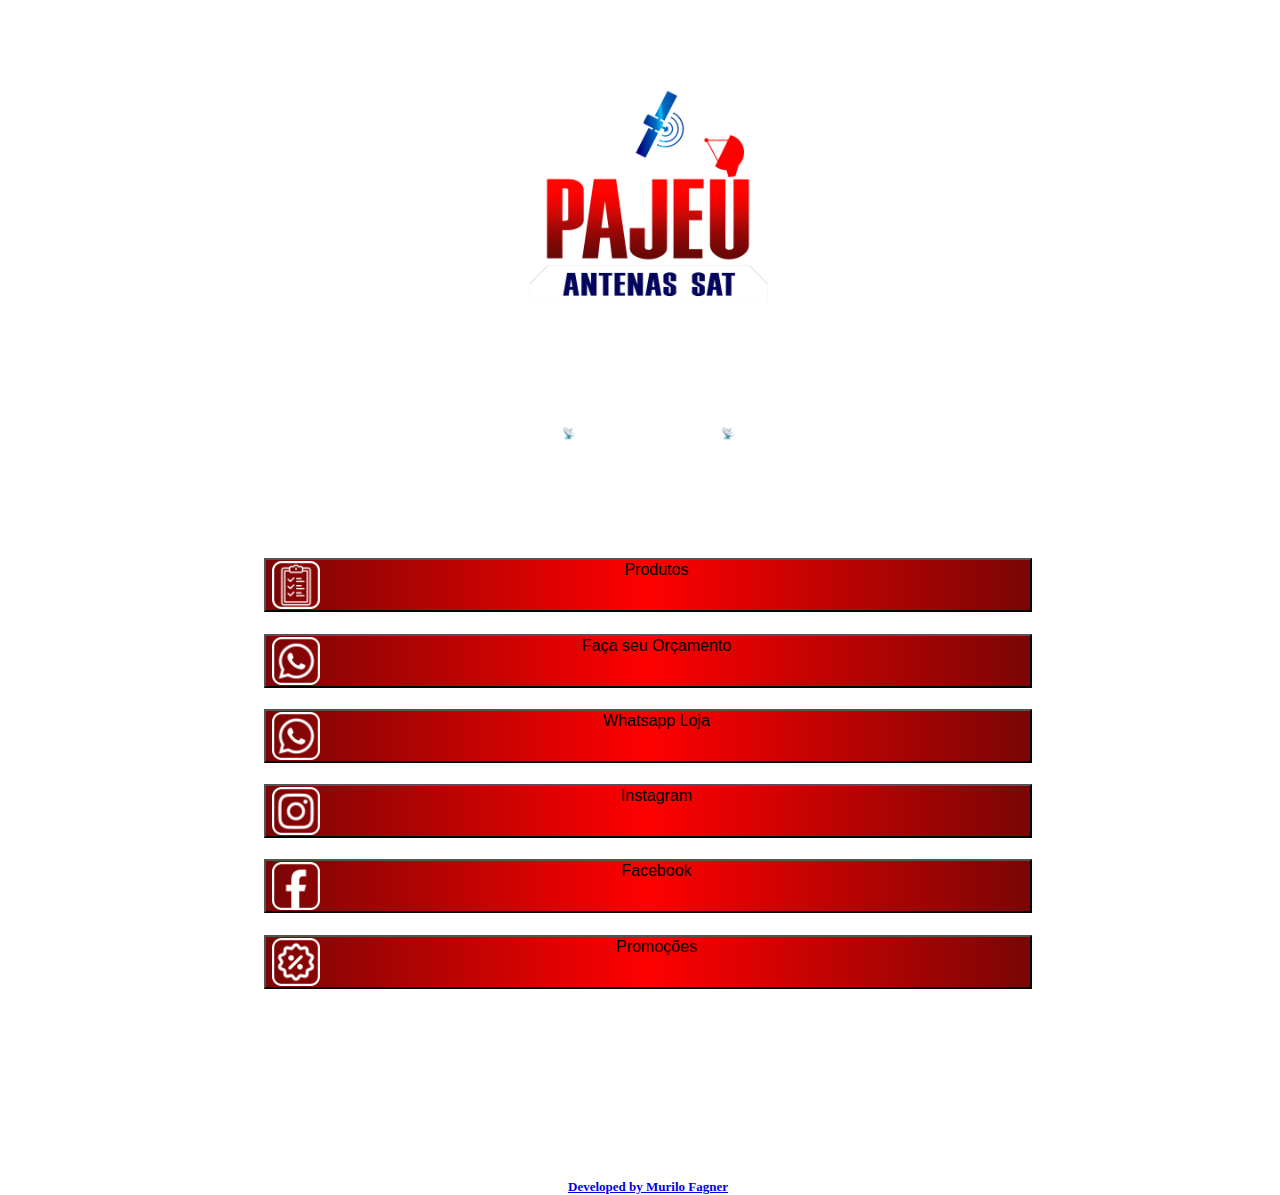
==== index.html @ 4db91498 "Update index.html" ====
<!DOCTYPE html>
<html lang="pt-br">
<head>
    <!-- CSS only -->
<link href="https://cdn.jsdelivr.net/npm/bootstrap@5.2.0/dist/css/bootstrap.min.css" rel="stylesheet" integrity="sha384-gH2yIJqKdNHPEq0n4Mqa/HGKIhSkIHeL5AyhkYV8i59U5AR6csBvApHHNl/vI1Bx" crossorigin="anonymous">

    <link rel="icon" href="icon.png">
    <meta charset="UTF-8">
    <meta http-equiv="X-UA-Compatible" content="IE=edge">
    <title>WebApp</title>

</head>

    <style>

body {

   height: 98vh;
   width: 100%;
   background-image: url("back.gif");
   background-position: center center;
   background-repeat: round;
   background-position: top center;

}

      </style>

<br> <br> <br>

<p style="text-align:center"> <a href="Video/apresentação.mp4" target="_blank"> <img src="Imagem/logo.png" vspace="2" hspace="2" width="240vh"height="240vh"> </p> </a>

<b> <h1> <strong> <p style="text-align:center">  <font color="#ffffff"> PAJEÚ ANTENAS SAT <font  face="Verdana"> </strong> </h1> 
    <h6> <p style="text-align:center"> <font color="#ffffff"> 📡 Levando a tecnologia até você! 📡 </font> </h6>
</b> </p> </p>

<br> <br> <br> <br>

<div class="d-grid gap-2" style="text-align:center">


    <h4> <a href="Produtos.html"> <button class="btn btn-primary" type="button" style="width: 60%; font-size:1em; background-image: linear-gradient(to right, rgb(122, 5, 5) 0%, rgb(255, 0, 0) 50%, rgb(122, 5, 5) 100%);"> <img src="Imagem/produtos.png" width="48vh"height="48vh" align="left"> Produtos &nbsp;&nbsp;&nbsp;&nbsp;&nbsp;&nbsp; </button> </a> </h4>


  <h4> <a href="http://wa.me/+5587996364531" target="_bank"> <button class="btn btn-primary" type="button" style="width: 60%; font-size:1em; background-image: linear-gradient(to right, rgb(122, 5, 5) 0%, rgb(255, 0, 0) 50%, rgb(122, 5, 5) 100%);"> <img src="Imagem/zap.png" width="48vh"height="48vh" align="left"> Faça seu Orçamento &nbsp;&nbsp;&nbsp;&nbsp;&nbsp;&nbsp; </button> </a> </h4>


  <h4> <a href="http://wa.me/+5587999016450" target="_bank"> <button class="btn btn-primary" type="button" style="width: 60%; font-size:1em; background-image: linear-gradient(to right, rgb(122, 5, 5) 0%, rgb(255, 0, 0) 50%, rgb(122, 5, 5) 100%);"> <img src="Imagem/zap.png" width="48vh"height="48vh" align="left"> Whatsapp Loja &nbsp;&nbsp;&nbsp;&nbsp;&nbsp;&nbsp;  </button> </a> </h4>


  <h4> <a href="https://www.instagram.com/pajeuantenasat/" target="_bank"> <button class="btn btn-primary" type="button" style="width: 60%; font-size:1em; background-image: linear-gradient(to right, rgb(122, 5, 5) 0%, rgb(255, 0, 0) 50%, rgb(122, 5, 5) 100%);"> <img src="Imagem/instagram.png" width="48vh"height="48vh" align="left"> Instagram &nbsp;&nbsp;&nbsp;&nbsp;&nbsp;&nbsp;  </button> </a> </h4>


  <h4> <a href="https://www.facebook.com/pajeuantenas" target="_bank"> <button class="btn btn-primary" type="button" style="width: 60%; font-size:1em; background-image: linear-gradient(to right, rgb(122, 5, 5) 0%, rgb(255, 0, 0) 50%, rgb(122, 5, 5) 100%);"> <img src="Imagem/facebook.png" width="48vh"height="48vh" align="left"> Facebook &nbsp;&nbsp;&nbsp;&nbsp;&nbsp;&nbsp;  </button> </a> </h4>


  <h4> <a href="####" target="_bank"> <button class="btn btn-primary" type="button" style="width: 60%; font-size:1em; background-image: linear-gradient(to right, rgb(122, 5, 5) 0%, rgb(255, 0, 0) 50%, rgb(122, 5, 5) 100%);"> <img src="Imagem/promoção.png" width="48vh"height="48vh" align="left"> Promoções &nbsp;&nbsp;&nbsp;&nbsp;&nbsp;&nbsp;  </button> </a> </h4>
        </body>

 </div>       

        <br> <br>

    <source media="(min-width: )" srcset="">
    <img src="" alt="">
</picture>


<main>
        
    <footer>

    <h3 style="text-align:center"> <font size="3" face="Verdana"> <font color="#ffffff"> Copyright © 2023 Pajeú Antenas Sat
<br>
<b style="text-align:center" font size="3" face="Verdana" font color="#ffffff"> Rua Enock Ignácio de Oliveira, nº1030 - Centro <p> Serra Talhada-PE / 87 9.9636-4531 </style>
    <p style="text-align:center"> <font size="2" face="Verdana"> <font color="#ffffff"> <a href="https://www.instagram.com/murilofagnerr/" target="_bank"> Developed by Murilo Fagner </font> </a> </b>
  
    </footer>  
    
  </main>

  </body>
</html>
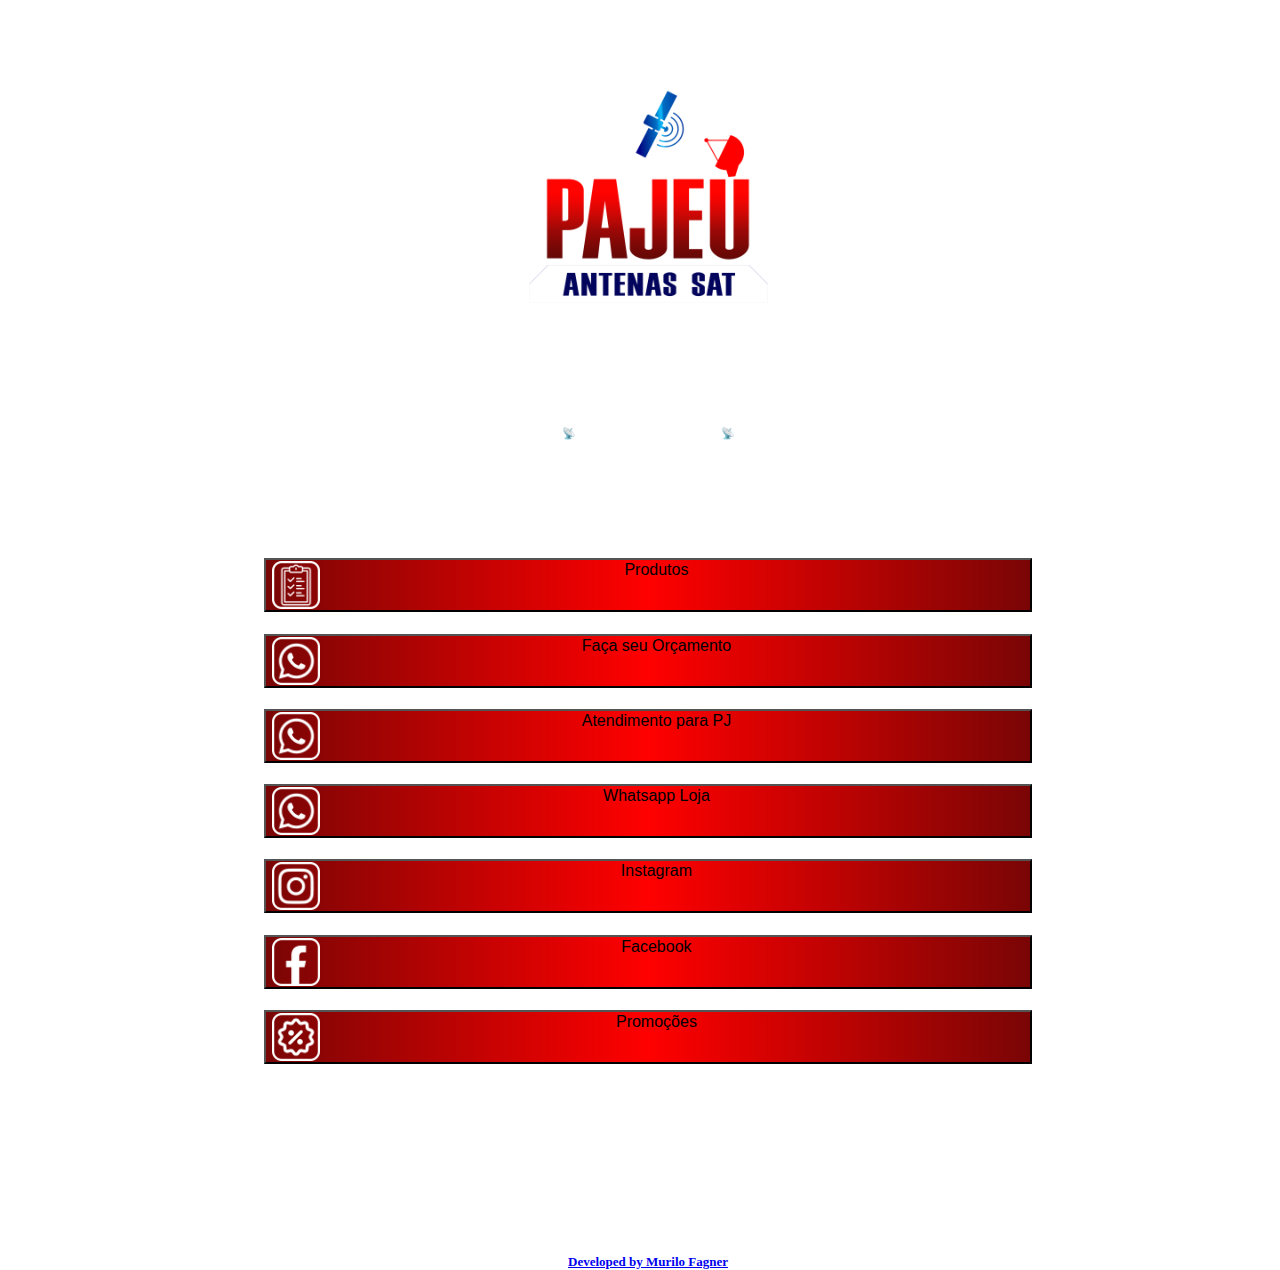
==== commit 8306ea15: "Update index.html" ====
--- a/index.html
+++ b/index.html
@@ -15,7 +15,7 @@
 
 body {
 
-   height: 98vh;
+   height: 90vh;
    width: 100%;
    background-image: url("back.gif");
    background-position: center center;
@@ -44,6 +44,7 @@
 
   <h4> <a href="http://wa.me/+5587996364531" target="_bank"> <button class="btn btn-primary" type="button" style="width: 60%; font-size:1em; background-image: linear-gradient(to right, rgb(122, 5, 5) 0%, rgb(255, 0, 0) 50%, rgb(122, 5, 5) 100%);"> <img src="Imagem/zap.png" width="48vh"height="48vh" align="left"> Faça seu Orçamento &nbsp;&nbsp;&nbsp;&nbsp;&nbsp;&nbsp; </button> </a> </h4>
 
+  <h4> <a href="http://wa.me/+5587981456256" target="_bank"> <button class="btn btn-primary" type="button" style="width: 60%; font-size:1em; background-image: linear-gradient(to right, rgb(122, 5, 5) 0%, rgb(255, 0, 0) 50%, rgb(122, 5, 5) 100%);"> <img src="Imagem/zap.png" width="48vh"height="48vh" align="left"> Atendimento para PJ &nbsp;&nbsp;&nbsp;&nbsp;&nbsp;&nbsp; </button> </a> </h4>
 
   <h4> <a href="http://wa.me/+5587999016450" target="_bank"> <button class="btn btn-primary" type="button" style="width: 60%; font-size:1em; background-image: linear-gradient(to right, rgb(122, 5, 5) 0%, rgb(255, 0, 0) 50%, rgb(122, 5, 5) 100%);"> <img src="Imagem/zap.png" width="48vh"height="48vh" align="left"> Whatsapp Loja &nbsp;&nbsp;&nbsp;&nbsp;&nbsp;&nbsp;  </button> </a> </h4>
 
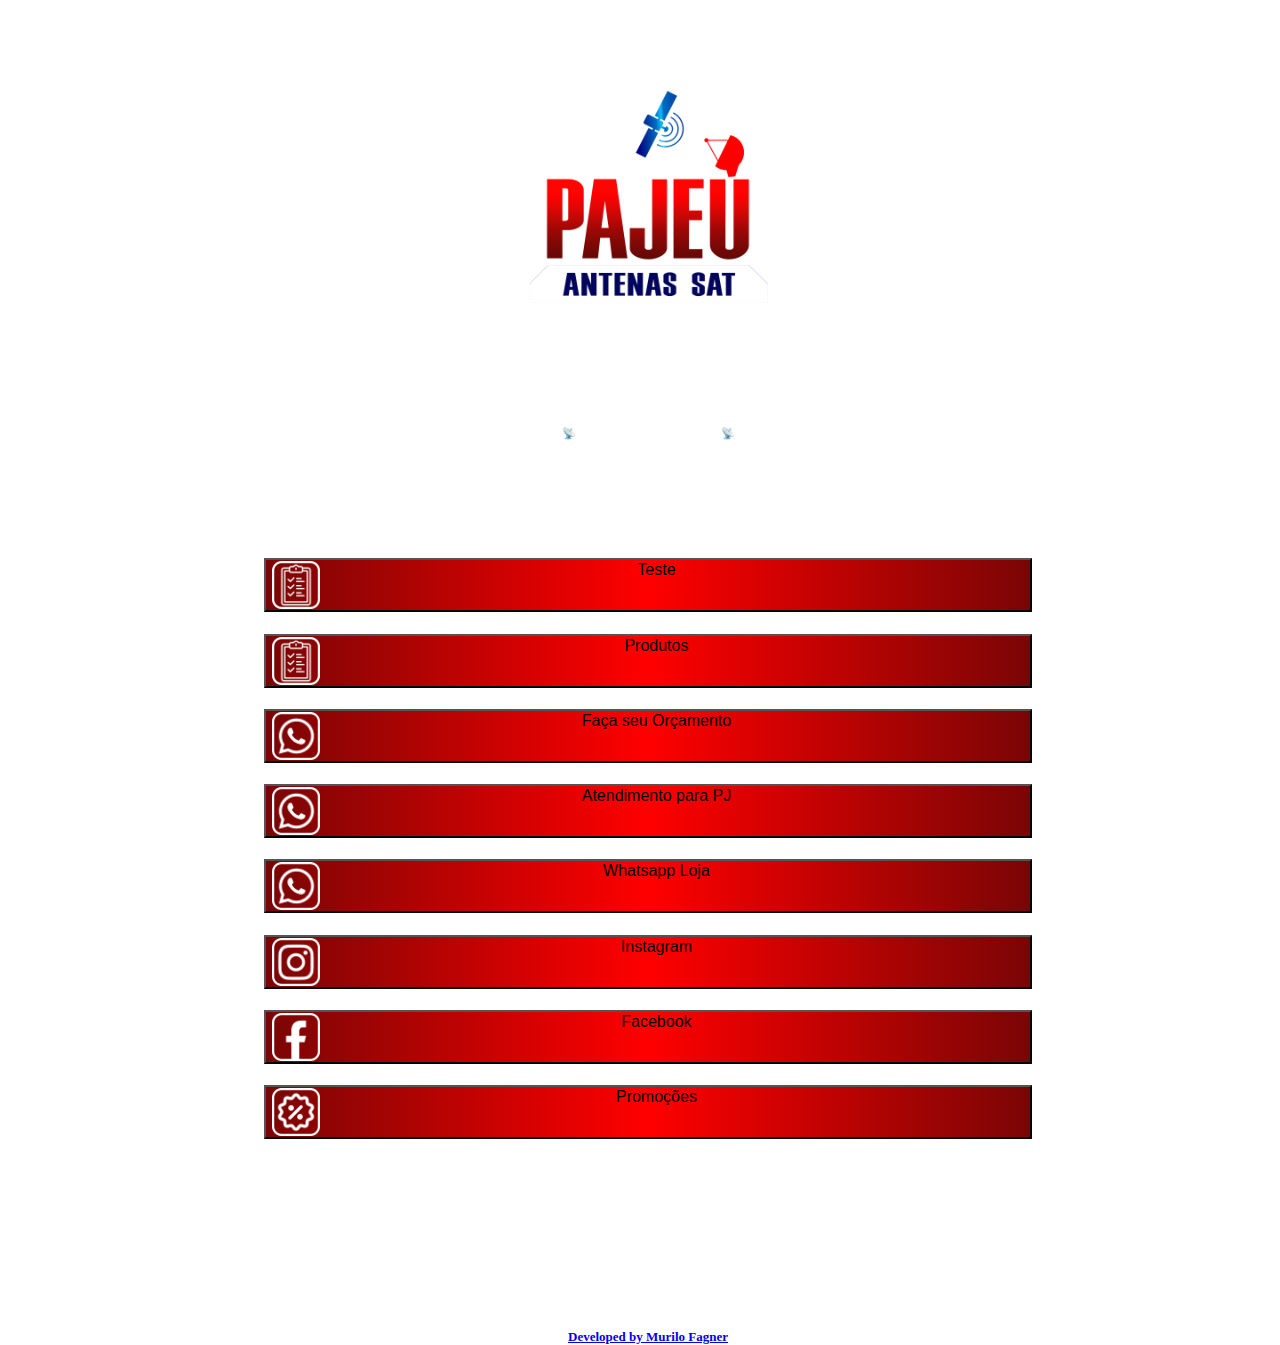
==== commit dd9da535: "alteração" ====
--- a/index.html
+++ b/index.html
@@ -28,7 +28,7 @@
 
 <br> <br> <br>
 
-<p style="text-align:center"> <a href="Video/apresentação.mp4" target="_blank"> <img src="Imagem/logo.png" vspace="2" hspace="2" width="240vh"height="240vh"> </p> </a>
+<p style="text-align:center"> <a href="Video/apresentação.mp4" target="_blank"> <img src="Imagem/logo.png" vspace="2" hspace="2" width="240vh" height="240vh"> </p> </a>
 
 <b> <h1> <strong> <p style="text-align:center">  <font color="#ffffff"> PAJEÚ ANTENAS SAT <font  face="Verdana"> </strong> </h1> 
     <h6> <p style="text-align:center"> <font color="#ffffff"> 📡 Levando a tecnologia até você! 📡 </font> </h6>
@@ -37,6 +37,9 @@
 <br> <br> <br> <br>
 
 <div class="d-grid gap-2" style="text-align:center">
+
+
+    <h4> <a href="Teste.html"> <button class="btn btn-primary" type="button" style="width: 60%; font-size:1em; background-image: linear-gradient(to right, rgb(122, 5, 5) 0%, rgb(255, 0, 0) 50%, rgb(122, 5, 5) 100%);"> <img src="Imagem/produtos.png" width="48vh"height="48vh" align="left"> Teste &nbsp;&nbsp;&nbsp;&nbsp;&nbsp;&nbsp; </button> </a> </h4>
 
 
     <h4> <a href="Produtos.html"> <button class="btn btn-primary" type="button" style="width: 60%; font-size:1em; background-image: linear-gradient(to right, rgb(122, 5, 5) 0%, rgb(255, 0, 0) 50%, rgb(122, 5, 5) 100%);"> <img src="Imagem/produtos.png" width="48vh"height="48vh" align="left"> Produtos &nbsp;&nbsp;&nbsp;&nbsp;&nbsp;&nbsp; </button> </a> </h4>
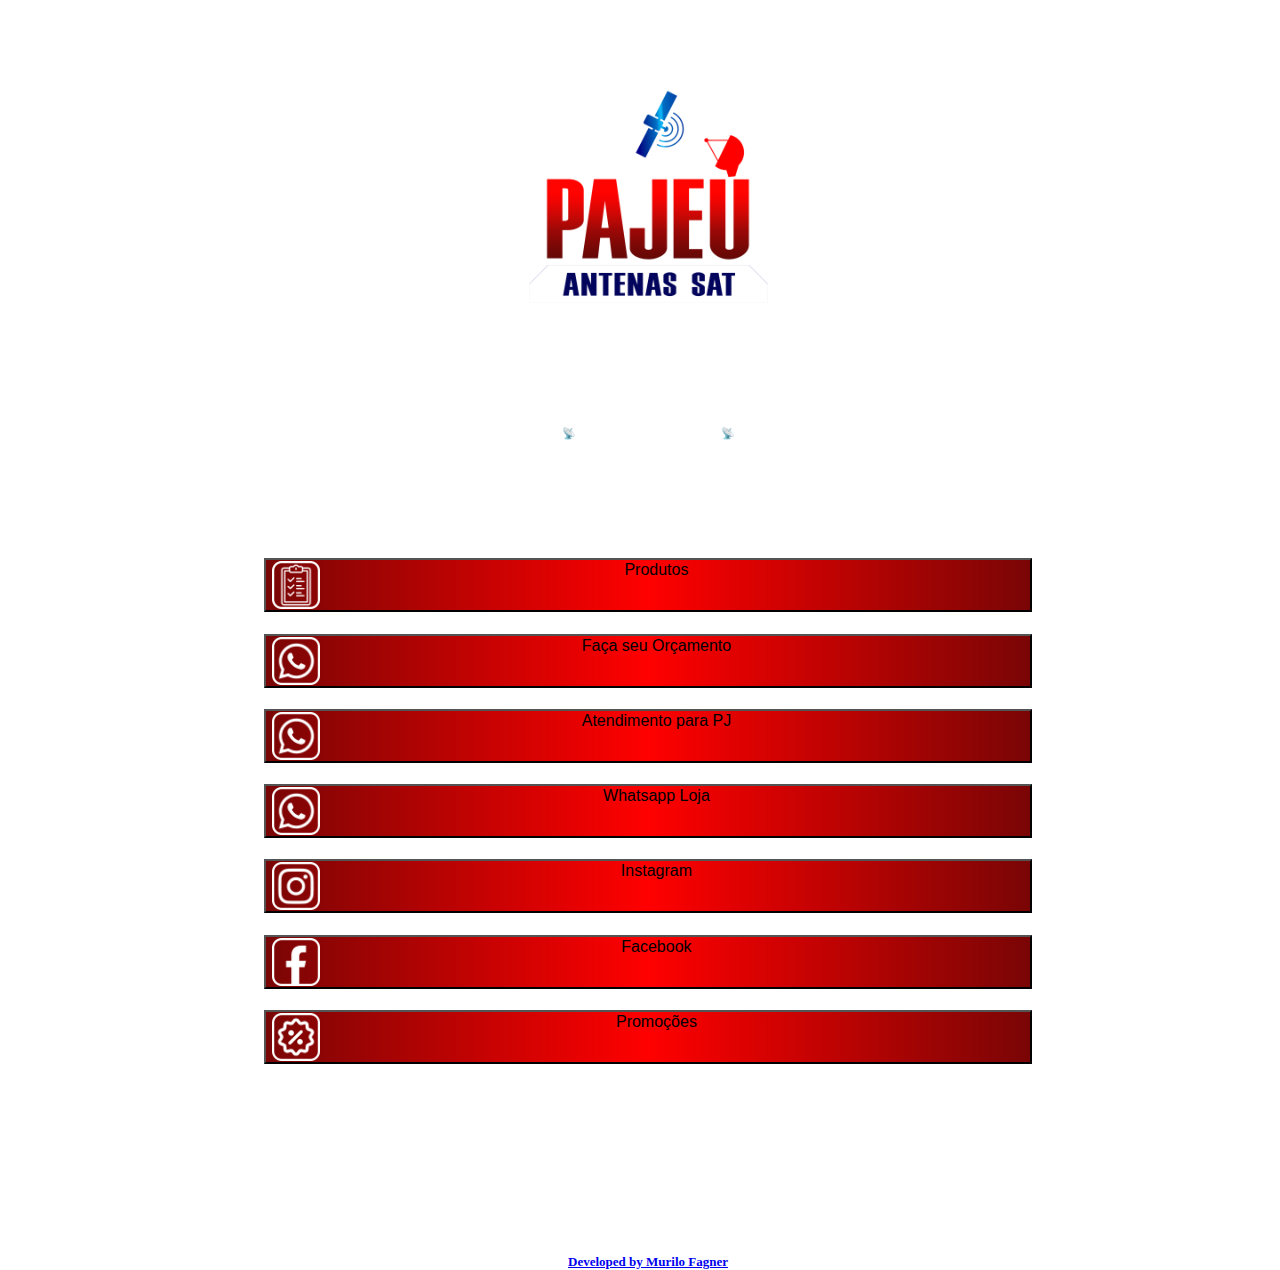
==== commit 30ca555a: "Remoção" ====
--- a/index.html
+++ b/index.html
@@ -37,9 +37,6 @@
 <br> <br> <br> <br>
 
 <div class="d-grid gap-2" style="text-align:center">
-
-
-    <h4> <a href="Teste.html"> <button class="btn btn-primary" type="button" style="width: 60%; font-size:1em; background-image: linear-gradient(to right, rgb(122, 5, 5) 0%, rgb(255, 0, 0) 50%, rgb(122, 5, 5) 100%);"> <img src="Imagem/produtos.png" width="48vh"height="48vh" align="left"> Teste &nbsp;&nbsp;&nbsp;&nbsp;&nbsp;&nbsp; </button> </a> </h4>
 
 
     <h4> <a href="Produtos.html"> <button class="btn btn-primary" type="button" style="width: 60%; font-size:1em; background-image: linear-gradient(to right, rgb(122, 5, 5) 0%, rgb(255, 0, 0) 50%, rgb(122, 5, 5) 100%);"> <img src="Imagem/produtos.png" width="48vh"height="48vh" align="left"> Produtos &nbsp;&nbsp;&nbsp;&nbsp;&nbsp;&nbsp; </button> </a> </h4>
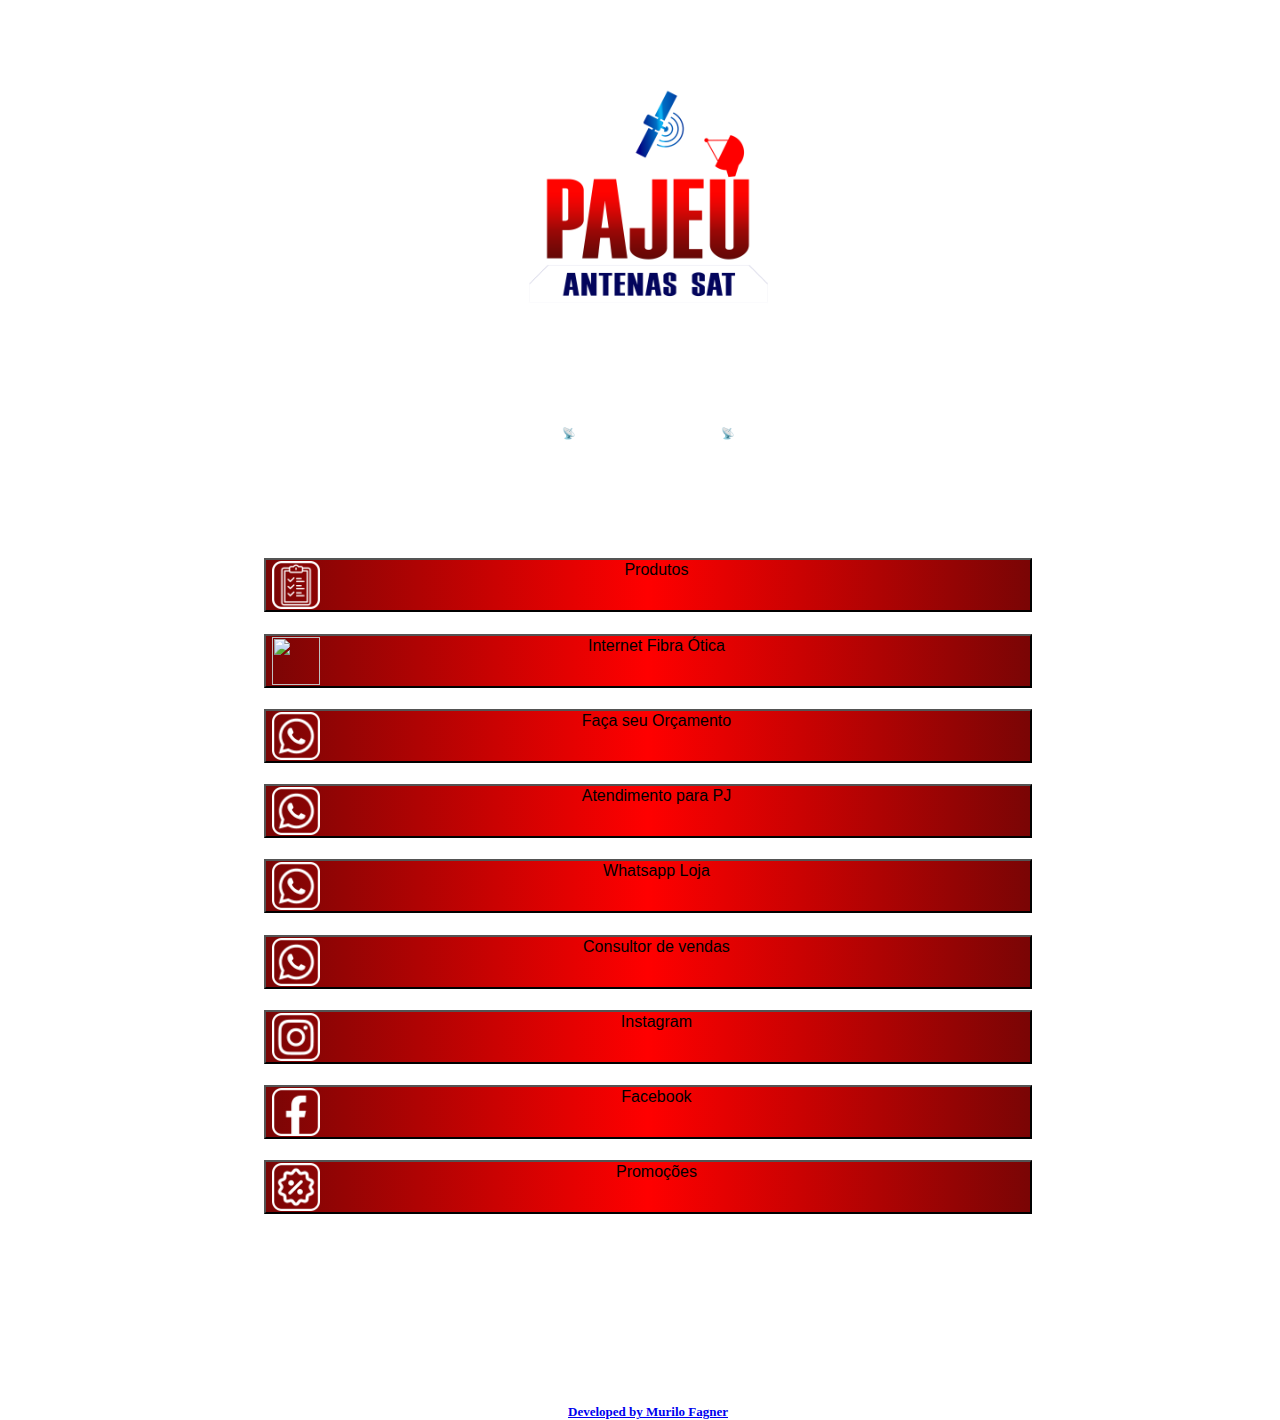
==== commit 1848b76a: "Alteração" ====
--- a/index.html
+++ b/index.html
@@ -41,12 +41,15 @@
 
     <h4> <a href="Produtos.html"> <button class="btn btn-primary" type="button" style="width: 60%; font-size:1em; background-image: linear-gradient(to right, rgb(122, 5, 5) 0%, rgb(255, 0, 0) 50%, rgb(122, 5, 5) 100%);"> <img src="Imagem/produtos.png" width="48vh"height="48vh" align="left"> Produtos &nbsp;&nbsp;&nbsp;&nbsp;&nbsp;&nbsp; </button> </a> </h4>
 
+    <h4> <a href="https://api.whatsapp.com/send?phone=5587999016450&text=Ol%C3%A1,%20quero%20contratar%20o%20plano%20de%20internet%20fibra%20%C3%B3tica,%20como%20eu%20fa%C3%A7o?" target="_bank"> <button class="btn btn-primary" type="button" style="width: 60%; font-size:1em; background-image: linear-gradient(to right, rgb(122, 5, 5) 0%, rgb(255, 0, 0) 50%, rgb(122, 5, 5) 100%);"> <img src="Imagem/internet.png" width="48vh"height="48vh" align="left"> Internet Fibra Ótica &nbsp;&nbsp;&nbsp;&nbsp;&nbsp;&nbsp; </button> </a> </h4>
 
   <h4> <a href="http://wa.me/+5587996364531" target="_bank"> <button class="btn btn-primary" type="button" style="width: 60%; font-size:1em; background-image: linear-gradient(to right, rgb(122, 5, 5) 0%, rgb(255, 0, 0) 50%, rgb(122, 5, 5) 100%);"> <img src="Imagem/zap.png" width="48vh"height="48vh" align="left"> Faça seu Orçamento &nbsp;&nbsp;&nbsp;&nbsp;&nbsp;&nbsp; </button> </a> </h4>
 
-  <h4> <a href="http://wa.me/+5587981456256" target="_bank"> <button class="btn btn-primary" type="button" style="width: 60%; font-size:1em; background-image: linear-gradient(to right, rgb(122, 5, 5) 0%, rgb(255, 0, 0) 50%, rgb(122, 5, 5) 100%);"> <img src="Imagem/zap.png" width="48vh"height="48vh" align="left"> Atendimento para PJ &nbsp;&nbsp;&nbsp;&nbsp;&nbsp;&nbsp; </button> </a> </h4>
+  <h4> <a href="http://wa.me/+5587999016450" target="_bank"> <button class="btn btn-primary" type="button" style="width: 60%; font-size:1em; background-image: linear-gradient(to right, rgb(122, 5, 5) 0%, rgb(255, 0, 0) 50%, rgb(122, 5, 5) 100%);"> <img src="Imagem/zap.png" width="48vh"height="48vh" align="left"> Atendimento para PJ &nbsp;&nbsp;&nbsp;&nbsp;&nbsp;&nbsp; </button> </a> </h4>
 
-  <h4> <a href="http://wa.me/+5587999016450" target="_bank"> <button class="btn btn-primary" type="button" style="width: 60%; font-size:1em; background-image: linear-gradient(to right, rgb(122, 5, 5) 0%, rgb(255, 0, 0) 50%, rgb(122, 5, 5) 100%);"> <img src="Imagem/zap.png" width="48vh"height="48vh" align="left"> Whatsapp Loja &nbsp;&nbsp;&nbsp;&nbsp;&nbsp;&nbsp;  </button> </a> </h4>
+  <h4> <a href="http://wa.me/+5587999577504" target="_bank"> <button class="btn btn-primary" type="button" style="width: 60%; font-size:1em; background-image: linear-gradient(to right, rgb(122, 5, 5) 0%, rgb(255, 0, 0) 50%, rgb(122, 5, 5) 100%);"> <img src="Imagem/zap.png" width="48vh"height="48vh" align="left"> Whatsapp Loja &nbsp;&nbsp;&nbsp;&nbsp;&nbsp;&nbsp;  </button> </a> </h4>
+
+  <h4> <a href="http://wa.me/+5587999817919" target="_bank"> <button class="btn btn-primary" type="button" style="width: 60%; font-size:1em; background-image: linear-gradient(to right, rgb(122, 5, 5) 0%, rgb(255, 0, 0) 50%, rgb(122, 5, 5) 100%);"> <img src="Imagem/zap.png" width="48vh"height="48vh" align="left"> Consultor de vendas &nbsp;&nbsp;&nbsp;&nbsp;&nbsp;&nbsp;  </button> </a> </h4>
 
 
   <h4> <a href="https://www.instagram.com/pajeuantenasat/" target="_bank"> <button class="btn btn-primary" type="button" style="width: 60%; font-size:1em; background-image: linear-gradient(to right, rgb(122, 5, 5) 0%, rgb(255, 0, 0) 50%, rgb(122, 5, 5) 100%);"> <img src="Imagem/instagram.png" width="48vh"height="48vh" align="left"> Instagram &nbsp;&nbsp;&nbsp;&nbsp;&nbsp;&nbsp;  </button> </a> </h4>
@@ -73,7 +76,7 @@
 
     <h3 style="text-align:center"> <font size="3" face="Verdana"> <font color="#ffffff"> Copyright © 2023 Pajeú Antenas Sat
 <br>
-<b style="text-align:center" font size="3" face="Verdana" font color="#ffffff"> Rua Enock Ignácio de Oliveira, nº1030 - Centro <p> Serra Talhada-PE / 87 9.9636-4531 </style>
+<b style="text-align:center" font size="3" face="Verdana" font color="#ffffff"> Rua Enock Ignácio de Oliveira, nº1030 - Centro <p> Serra Talhada-PE / 87 3831-6741 </style>
     <p style="text-align:center"> <font size="2" face="Verdana"> <font color="#ffffff"> <a href="https://www.instagram.com/murilofagnerr/" target="_bank"> Developed by Murilo Fagner </font> </a> </b>
   
     </footer>  
